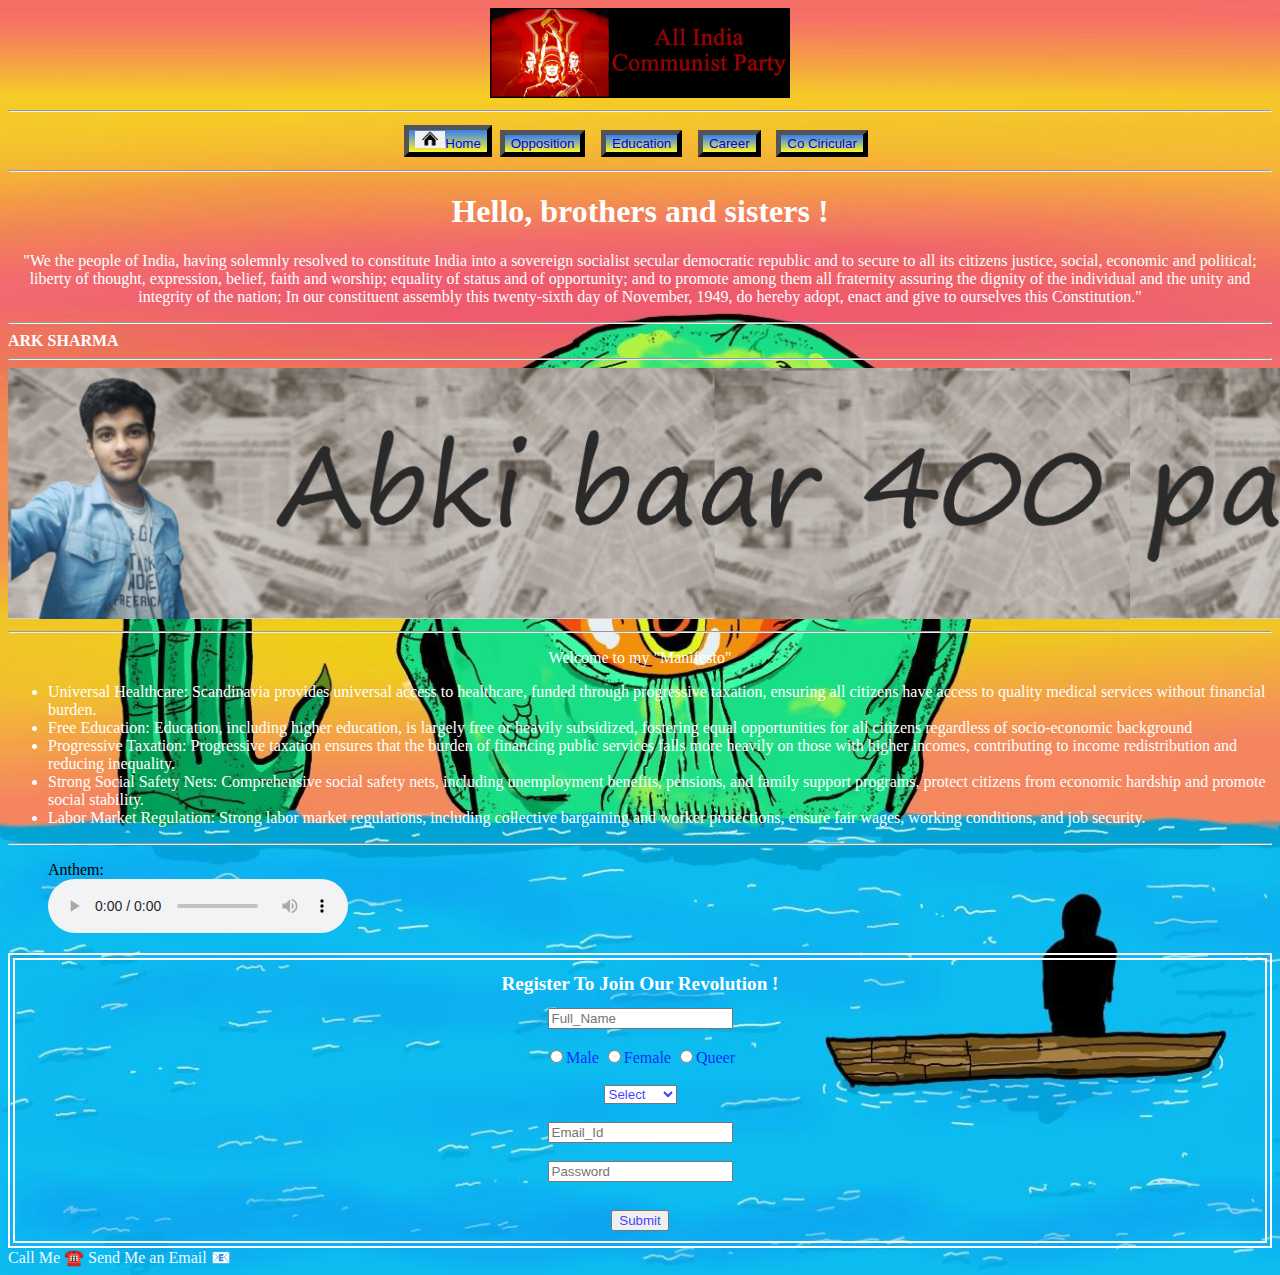
==== index.html @ f3c84b83 "call,bg" ====
<!DOCTYPE html>
<html lang="en">
<head>
    <meta charset="UTF-8">
    <meta name="viewport" content="width=device-width, initial-scale=1.0">
    <title>Document</title>
    <link rel="stylesheet" href="style.css">
</head>
<body>
  <header><div id="Banner"><image src="Gallary/Comarads.png" height="90"></image></div></header>
    <!-- <b>AICP</b> -->
    <hr>
    <pre><button><img width="30" src="Gallary/Home.png" alt="Home Page"><a href="index.html" target="_main">Home</a></button> <button><a href="Manku.html" target="_main">Opposition</a></button>  <button><a href="Education.html" target="_main">Education</a></button>  <button><a href="Career.html" target="_main">Career</a></button>  <button><a href="Co Ciricular.html" target="_main">Co Ciricular</a></button> </pre>
    <hr>
    <h1 class="content">Hello, brothers and sisters !</h1>
    <p class="content">
      "We the people of India, having solemnly resolved to constitute India into a sovereign socialist secular democratic republic and to secure to all its citizens justice, social, economic and political; liberty of thought, expression, belief, faith and worship; equality of status and of opportunity; and to promote among them all fraternity assuring the dignity of the individual and the unity and integrity of the nation; In our constituent assembly this twenty-sixth day of November, 1949, do hereby adopt, enact and give to ourselves this Constitution."
    </p>
    <hr><b class="content">ARK SHARMA</b><hr>
    <image width="1525" src="Gallary/Horder.png"></image><hr>
    <p class="content">Welcome to my "Manifesto"</p>
    <ul class="content">
      <li>Universal Healthcare: Scandinavia provides universal access to healthcare, funded through progressive taxation, ensuring all citizens have access to quality medical services without financial burden.</li>
      <li>Free Education: Education, including higher education, is largely free or heavily subsidized, fostering equal opportunities for all citizens regardless of socio-economic background</li>
      <li>Progressive Taxation: Progressive taxation ensures that the burden of financing public services falls more heavily on those with higher incomes, contributing to income redistribution and reducing inequality.</li>
      <li>Strong Social Safety Nets: Comprehensive social safety nets, including unemployment benefits, pensions, and family support programs, protect citizens from economic hardship and promote social stability.</li>
      <li>Labor Market Regulation: Strong labor market regulations, including collective bargaining and worker protections, ensure fair wages, working conditions, and job security.</li>
    </ul><hr>
    <figure>
      <figcaption>Anthem:</figcaption>
      <audio controls src="Gallary/Gandhi.mp3"></audio>
      <a href="Gallary/Gandhi.mp3"></a>
    </figure>
    <div id="sign">
    <pre><big><b class="content">Register To Join Our Revolution !</b></big></pre>
        <form class="Log">
            <input class="Log" type="text" placeholder=Full_Name>
            <br><br>
            <input class="Log" type="radio" value="M" name="Gender">Male
            <input class="Log" type="radio" value="F" name="Gender">Female
            <input class="Log" type="radio" value="Q" name="Gender">Queer
            <br><br>
            <select class="Log" name="Queer">
                <option value="S">Select</option>
                <option value="L">Lesbian</option>
                <option value="G">Gay</option>
                <option value="B">Bisexual</option>
                <option value="T">Trans</option>
                <option value="A">Asexual</option>
                <option value="I">Intersex</option>
                <option value="O">Other</option>
            </select>
            <br><br>
            <input class="Log" type="text" placeholder=Email_Id>
            <br><br>
            <input class="Log" type="password" placeholder=Password>
            <br><BR>
            <input id="submit" class="Log" type="submit"value="Submit"
            <br><BR>
        </form>
      </div>
      <footer>
        <a class="con" href="tel:+919810970892">Call Me ☎️</a> <a class="con" href="mailto:arksharma1211@gmail.com">Send Me an Email 📧</a>
    </footer>
    
</body>
</html>
---- style.css ----
body {background-image: url(Gallary/A.jpg);background-size: cover;}
p {text-align: center;}
b{color: white;}
pre {text-align: center;}
header {text-align: center;}
h1 {text-align: center;}
h3 {text-align: center;}
button {text-align: center;}
a {text-decoration: none;}
button {background-color:rgba(255, 255, 255, 0.75) ;}
/*body {background-image:linear-gradient(rgba(35, 152, 247, 0.779), rgba(161, 35, 189, 0.79));}*/
#sign {text-align: center;
border-width: 7px;
border-style: double;
border-color: rgb(255, 255, 255);
background-color: rgba(0, 0, 0, 0);}
.Log {color:rgba(4, 0, 255, 0.768);}
.content {color:white; font-family:cursive;}
button{border-width: 0px;background-image:linear-gradient(rgba(0, 94, 255, 0.792), rgba(255, 251, 0, 0.814));border-width:5px;border-color:black;}
.con{color: aliceblue; text-decoration: none;}
#submit{margin: 10px;}
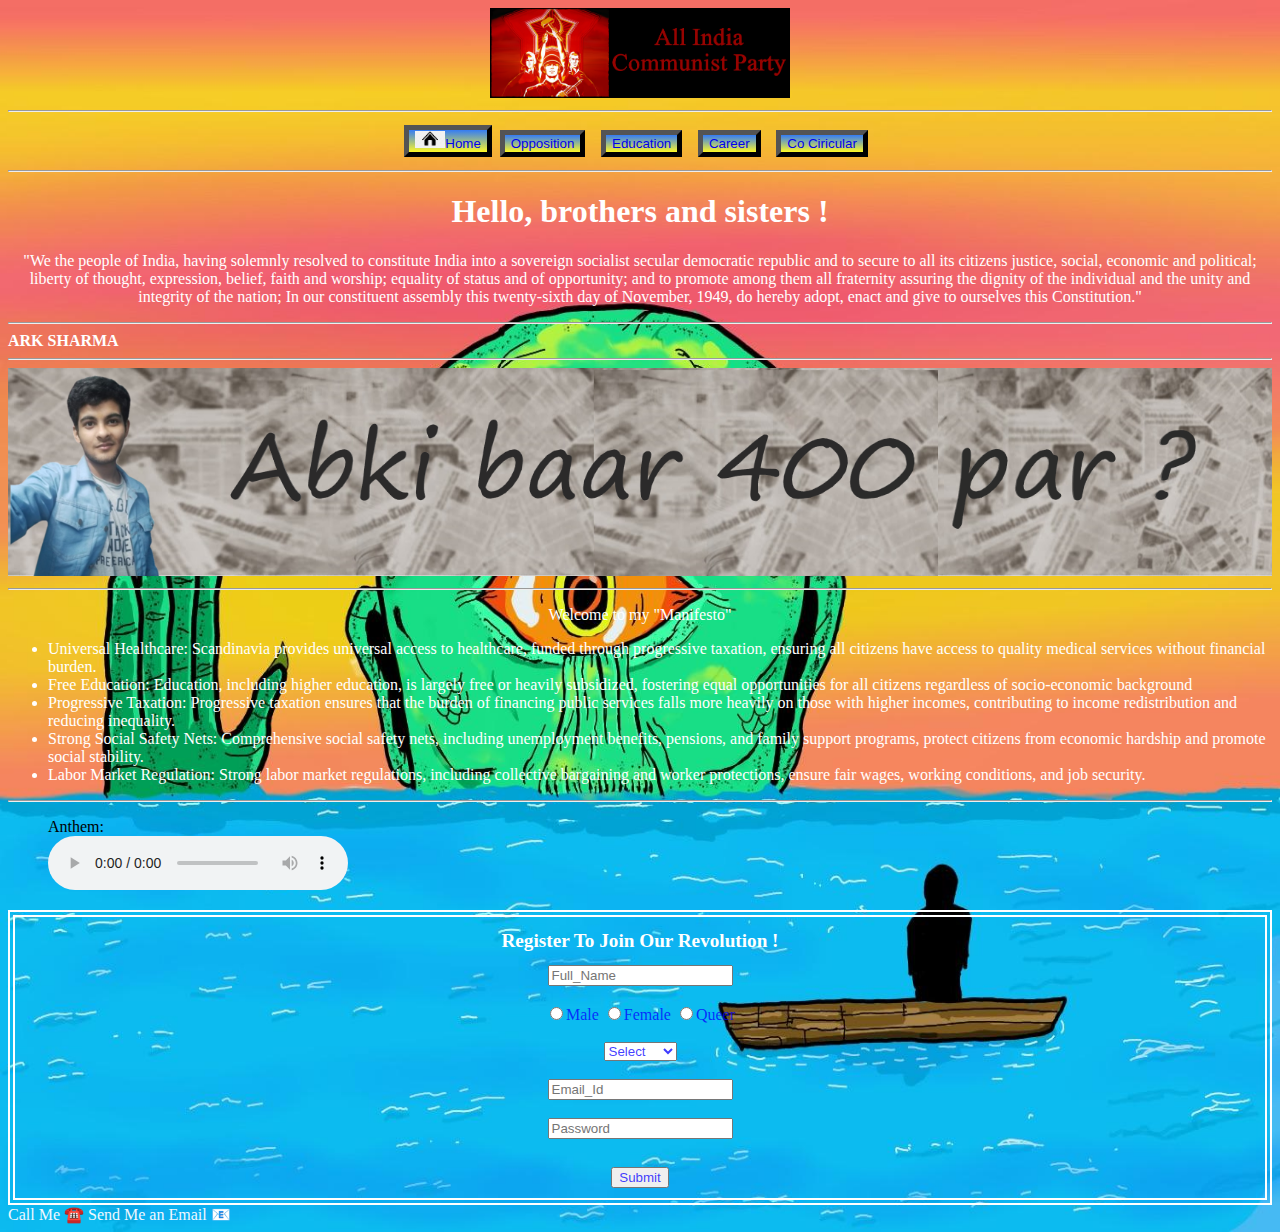
==== commit ffa79e68: "bg $ horder fix" ====
--- a/index.html
+++ b/index.html
@@ -17,7 +17,7 @@
       "We the people of India, having solemnly resolved to constitute India into a sovereign socialist secular democratic republic and to secure to all its citizens justice, social, economic and political; liberty of thought, expression, belief, faith and worship; equality of status and of opportunity; and to promote among them all fraternity assuring the dignity of the individual and the unity and integrity of the nation; In our constituent assembly this twenty-sixth day of November, 1949, do hereby adopt, enact and give to ourselves this Constitution."
     </p>
     <hr><b class="content">ARK SHARMA</b><hr>
-    <image width="1525" src="Gallary/Horder.png"></image><hr>
+    <image width="100%" src="Gallary/Horder.png"></image><hr>
     <p class="content">Welcome to my "Manifesto"</p>
     <ul class="content">
       <li>Universal Healthcare: Scandinavia provides universal access to healthcare, funded through progressive taxation, ensuring all citizens have access to quality medical services without financial burden.</li>
--- a/style.css
+++ b/style.css
@@ -1,4 +1,4 @@
-body {background-image: url(Gallary/A.jpg);background-size: cover;}
+body {background-image: url(Gallary/A.jpg);background-size: 100% 100%;}
 p {text-align: center;}
 b{color: white;}
 pre {text-align: center;}
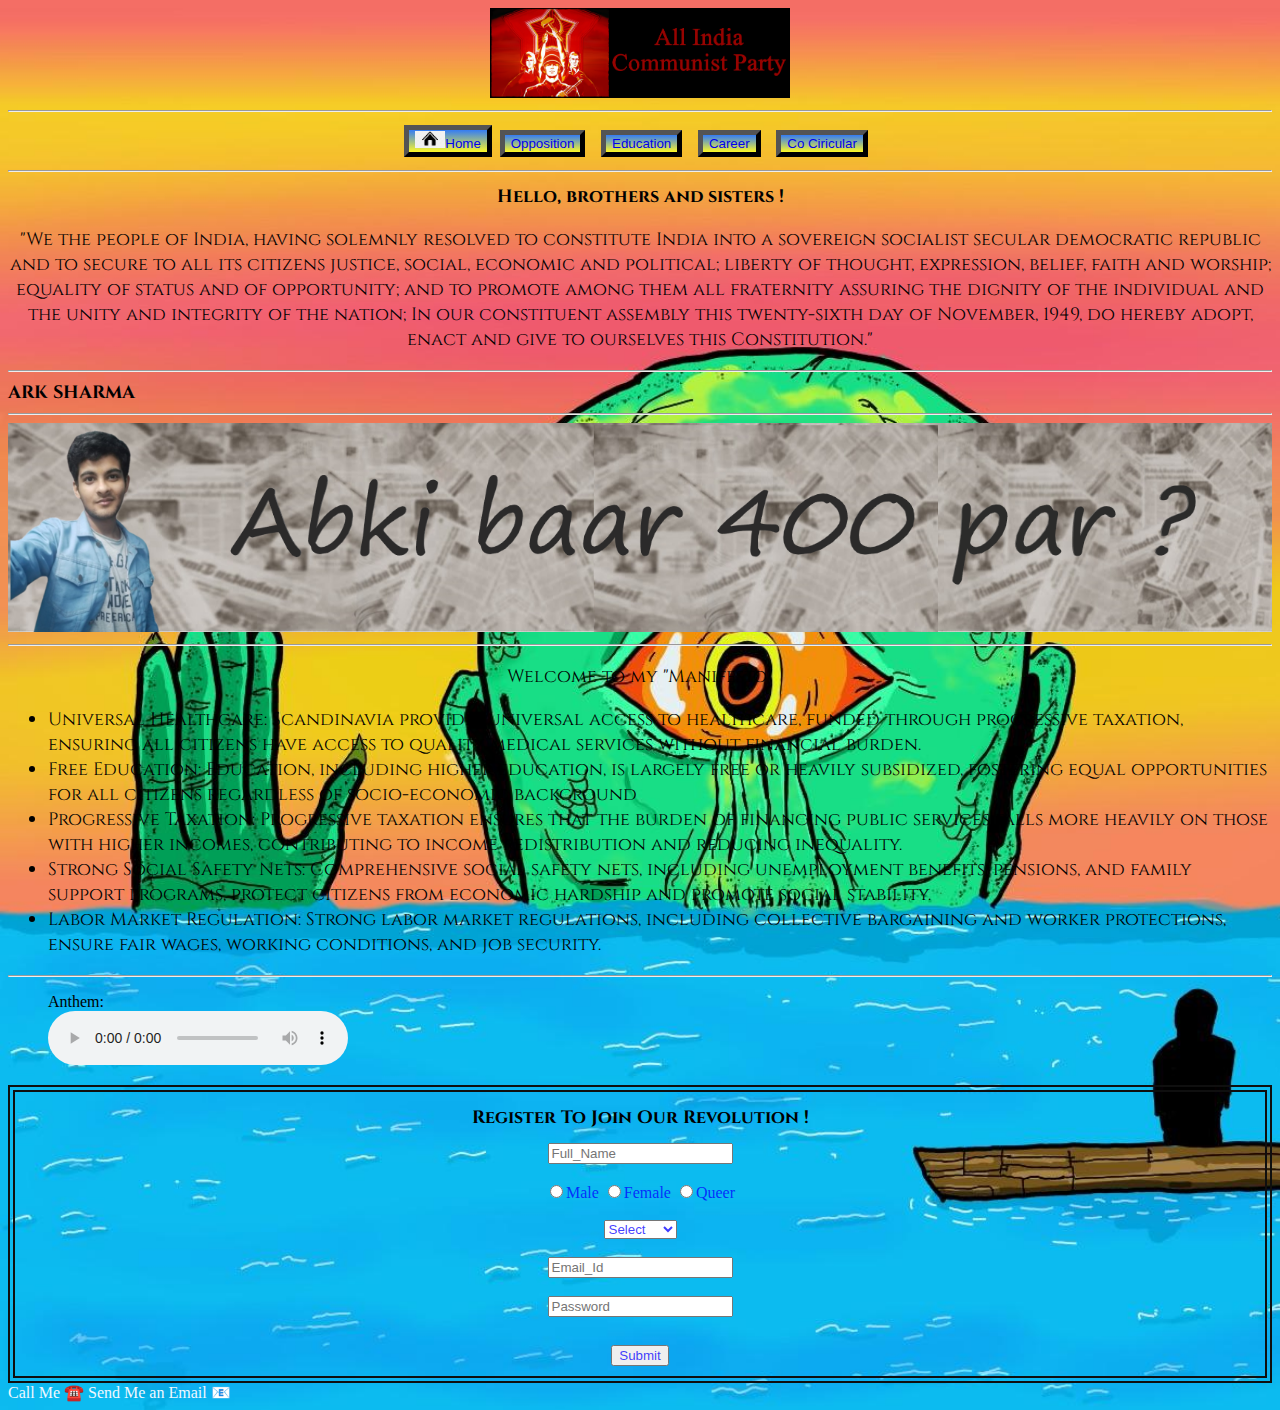
==== commit 6a70b2bd: "1" ====
--- a/index.html
+++ b/index.html
@@ -5,7 +5,10 @@
     <meta name="viewport" content="width=device-width, initial-scale=1.0">
     <title>Document</title>
     <link rel="stylesheet" href="style.css">
-</head>
+    <style>
+      @import url('https://fonts.googleapis.com/css2?family=Cinzel:wght@400..900&family=Poetsen+One&family=Salsa&display=swap');
+    </style>
+    </head>
 <body>
   <header><div id="Banner"><image src="Gallary/Comarads.png" height="90"></image></div></header>
     <!-- <b>AICP</b> -->
--- a/style.css
+++ b/style.css
@@ -1,4 +1,4 @@
-body {background-image: url(Gallary/A.jpg);background-size: 100% 100%;}
+body {background-image: url(Gallary/A.jpg);background-size: cover;}
 p {text-align: center;}
 b{color: white;}
 pre {text-align: center;}
@@ -12,10 +12,10 @@
 #sign {text-align: center;
 border-width: 7px;
 border-style: double;
-border-color: rgb(255, 255, 255);
+border-color: rgb(15, 15, 15);
 background-color: rgba(0, 0, 0, 0);}
 .Log {color:rgba(4, 0, 255, 0.768);}
-.content {color:white; font-family:cursive;}
+.content {color:rgb(0, 0, 0); font-family:Cinzel; font-size: 18px;}
 button{border-width: 0px;background-image:linear-gradient(rgba(0, 94, 255, 0.792), rgba(255, 251, 0, 0.814));border-width:5px;border-color:black;}
 .con{color: aliceblue; text-decoration: none;}
-#submit{margin: 10px;}+#submit{margin: 10px;}
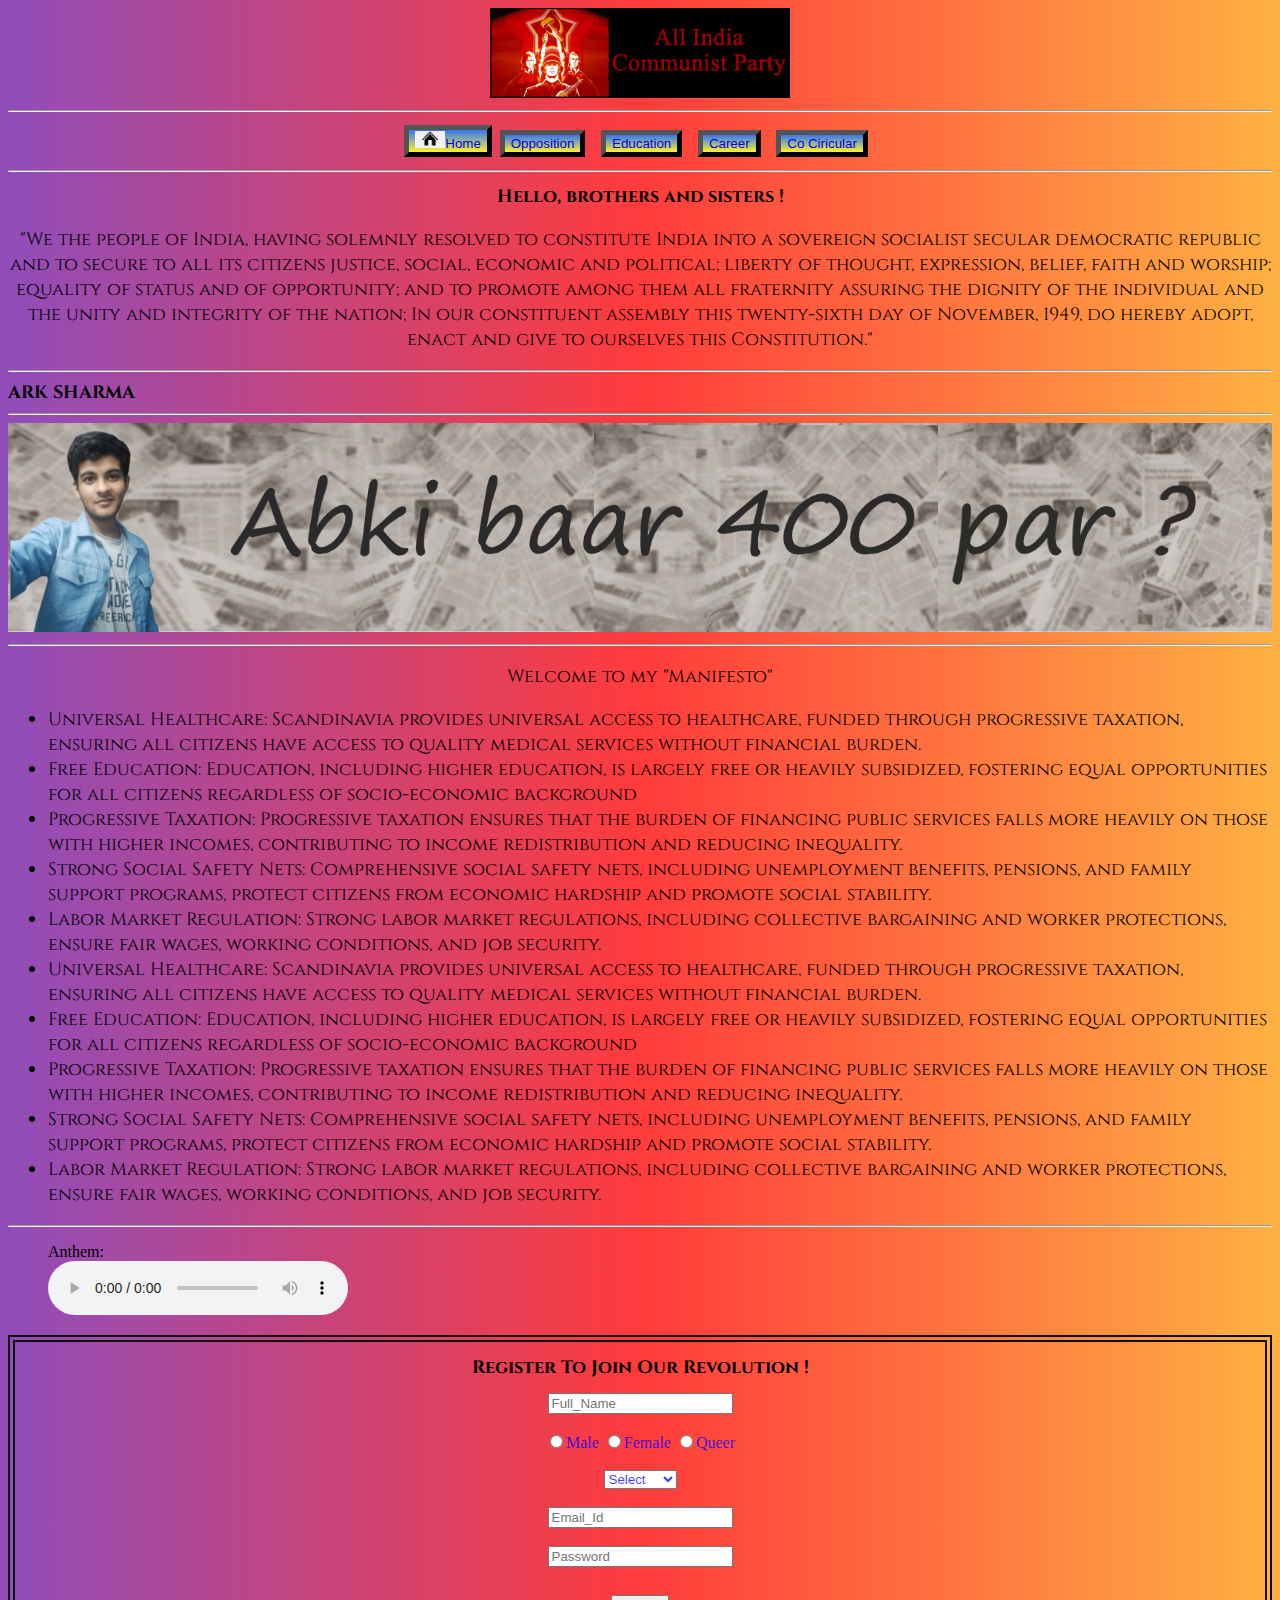
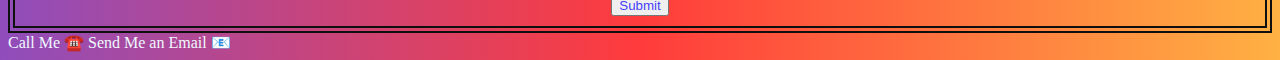
==== commit c5966db1: "better bg" ====
--- a/index.html
+++ b/index.html
@@ -28,6 +28,12 @@
       <li>Progressive Taxation: Progressive taxation ensures that the burden of financing public services falls more heavily on those with higher incomes, contributing to income redistribution and reducing inequality.</li>
       <li>Strong Social Safety Nets: Comprehensive social safety nets, including unemployment benefits, pensions, and family support programs, protect citizens from economic hardship and promote social stability.</li>
       <li>Labor Market Regulation: Strong labor market regulations, including collective bargaining and worker protections, ensure fair wages, working conditions, and job security.</li>
+      <li>Universal Healthcare: Scandinavia provides universal access to healthcare, funded through progressive taxation, ensuring all citizens have access to quality medical services without financial burden.</li>
+      <li>Free Education: Education, including higher education, is largely free or heavily subsidized, fostering equal opportunities for all citizens regardless of socio-economic background</li>
+      <li>Progressive Taxation: Progressive taxation ensures that the burden of financing public services falls more heavily on those with higher incomes, contributing to income redistribution and reducing inequality.</li>
+      <li>Strong Social Safety Nets: Comprehensive social safety nets, including unemployment benefits, pensions, and family support programs, protect citizens from economic hardship and promote social stability.</li>
+      <li>Labor Market Regulation: Strong labor market regulations, including collective bargaining and worker protections, ensure fair wages, working conditions, and job security.</li>
+
     </ul><hr>
     <figure>
       <figcaption>Anthem:</figcaption>
--- a/style.css
+++ b/style.css
@@ -1,4 +1,5 @@
-body {background-image: url(Gallary/A.jpg);background-size: cover;}
+/*body {background-image: url(Gallary/A.jpg);background-size: cover;}*/
+body {background: linear-gradient(90deg, rgba(131,58,180,0.9) 0%, rgba(255,38,38,0.9) 50%, rgba(255,177,67,1) 100%);}
 p {text-align: center;}
 b{color: white;}
 pre {text-align: center;}
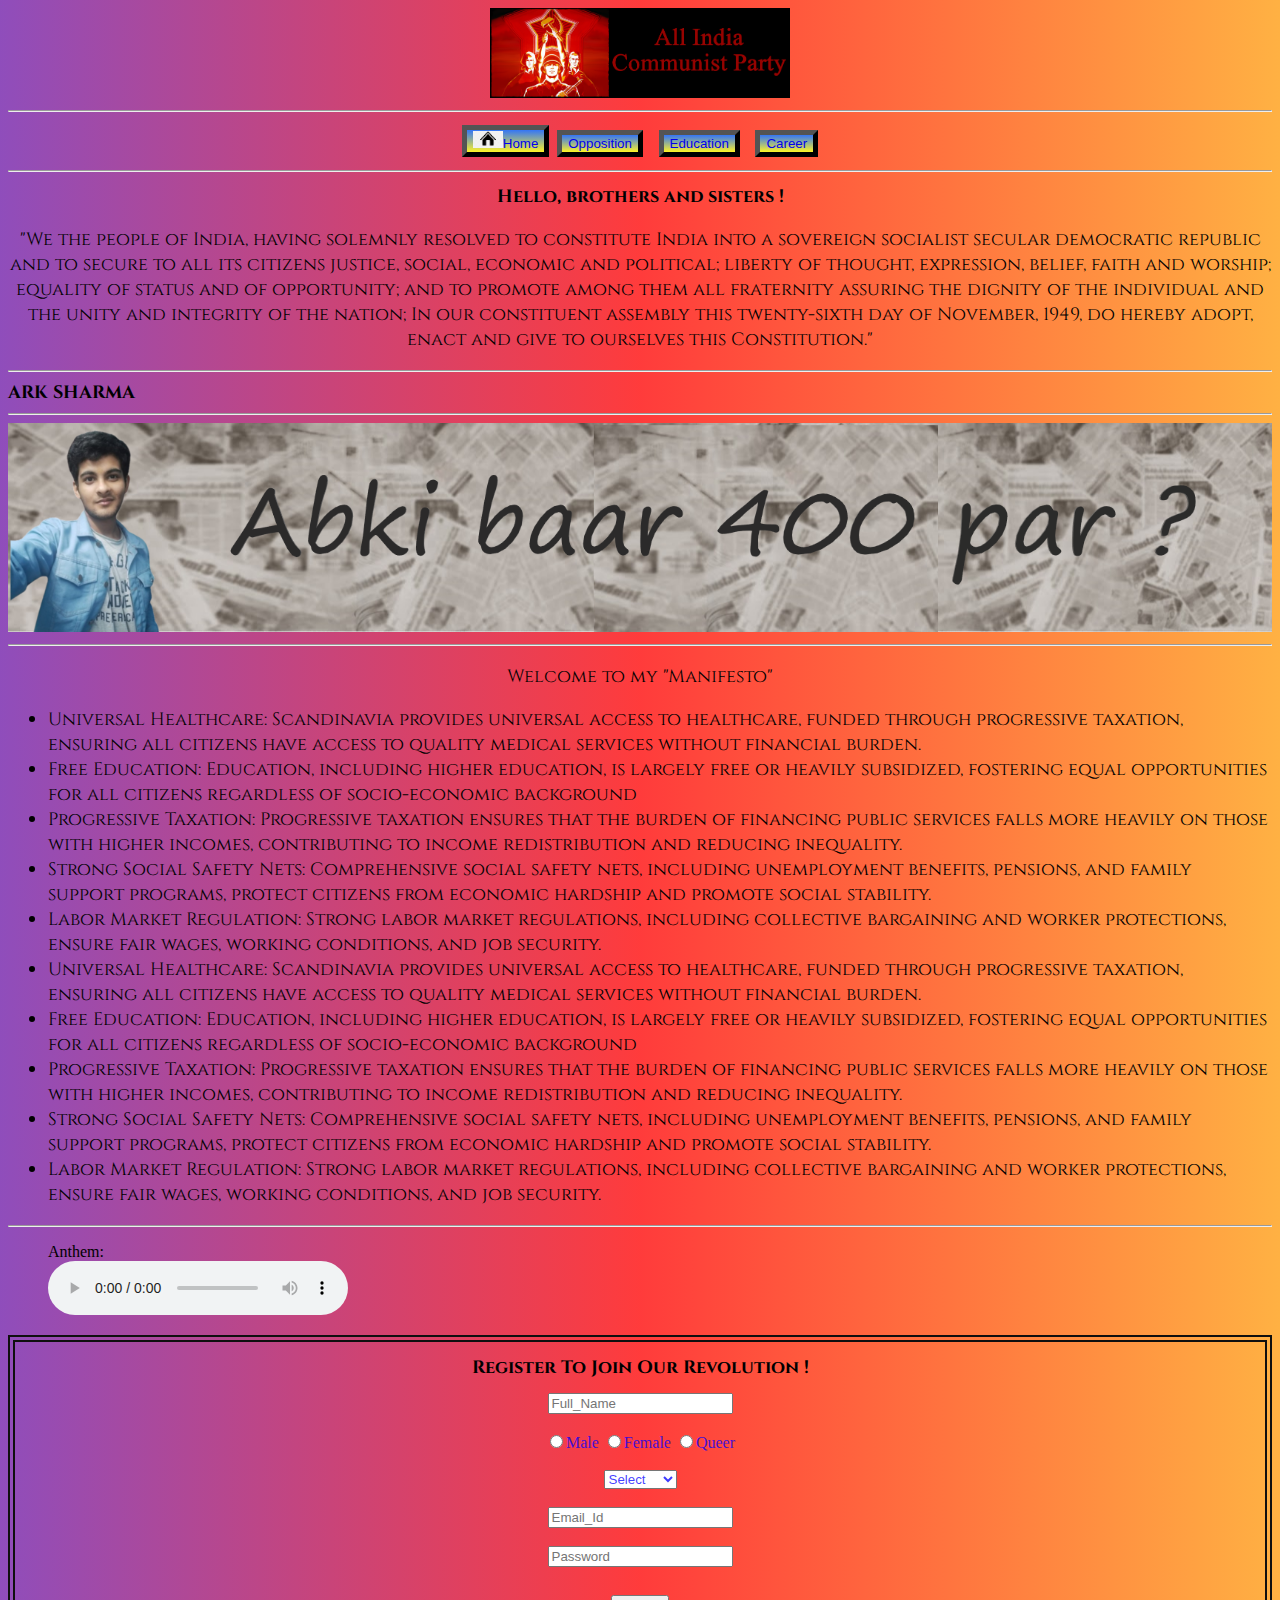
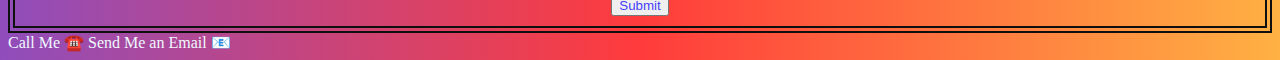
==== commit 432c3e14: "co ciricular removed" ====
--- a/index.html
+++ b/index.html
@@ -13,7 +13,7 @@
   <header><div id="Banner"><image src="Gallary/Comarads.png" height="90"></image></div></header>
     <!-- <b>AICP</b> -->
     <hr>
-    <pre><button><img width="30" src="Gallary/Home.png" alt="Home Page"><a href="index.html" target="_main">Home</a></button> <button><a href="Manku.html" target="_main">Opposition</a></button>  <button><a href="Education.html" target="_main">Education</a></button>  <button><a href="Career.html" target="_main">Career</a></button>  <button><a href="Co Ciricular.html" target="_main">Co Ciricular</a></button> </pre>
+    <pre><button><img width="30" src="Gallary/Home.png" alt="Home Page"><a href="index.html" target="_main">Home</a></button> <button><a href="Manku.html" target="_main">Opposition</a></button>  <button><a href="Education.html" target="_main">Education</a></button>  <button><a href="Career.html" target="_main">Career</a></button><!--  <button><a href="Co Ciricular.html" target="_main">Co Ciricular</a></button> --></pre>
     <hr>
     <h1 class="content">Hello, brothers and sisters !</h1>
     <p class="content">
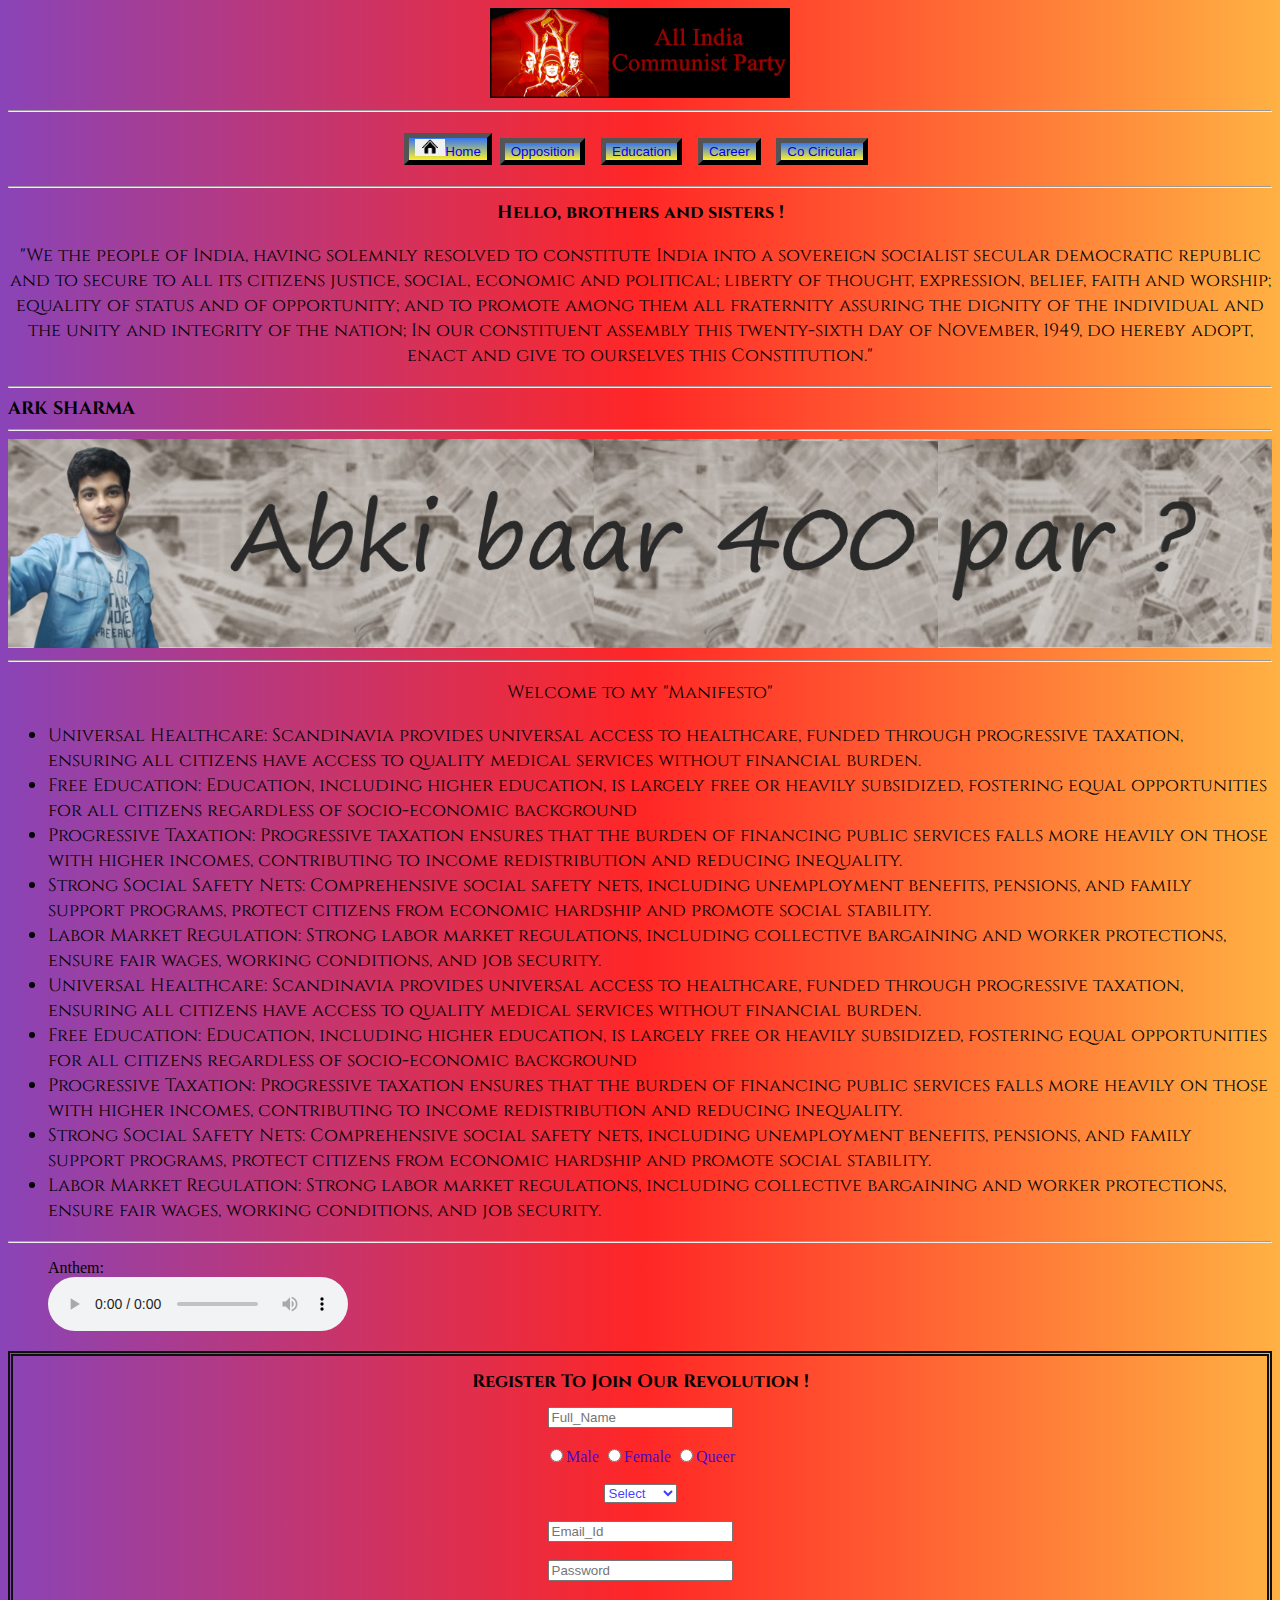
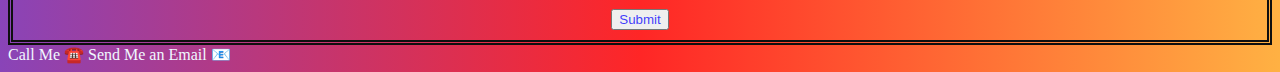
==== commit b967d5bf: "overflow x scroll" ====
--- a/index.html
+++ b/index.html
@@ -13,7 +13,7 @@
   <header><div id="Banner"><image src="Gallary/Comarads.png" height="90"></image></div></header>
     <!-- <b>AICP</b> -->
     <hr>
-    <pre><button><img width="30" src="Gallary/Home.png" alt="Home Page"><a href="index.html" target="_main">Home</a></button> <button><a href="Manku.html" target="_main">Opposition</a></button>  <button><a href="Education.html" target="_main">Education</a></button>  <button><a href="Career.html" target="_main">Career</a></button><!--  <button><a href="Co Ciricular.html" target="_main">Co Ciricular</a></button> --></pre>
+    <div id="slider"><pre><button><img width="30" src="Gallary/Home.png" alt="Home Page"><a href="index.html" target="_main">Home</a></button> <button><a href="Manku.html" target="_main">Opposition</a></button>  <button><a href="Education.html" target="_main">Education</a></button>  <button><a href="Career.html" target="_main">Career</a></button>  <button><a href="Co Ciricular.html" target="_main">Co Ciricular</a></button> </pre></div>
     <hr>
     <h1 class="content">Hello, brothers and sisters !</h1>
     <p class="content">
--- a/style.css
+++ b/style.css
@@ -1,5 +1,5 @@
 /*body {background-image: url(Gallary/A.jpg);background-size: cover;}*/
-body {background: linear-gradient(90deg, rgba(131,58,180,0.9) 0%, rgba(255,38,38,0.9) 50%, rgba(255,177,67,1) 100%);}
+body {background: linear-gradient(90deg, rgba(131,58,180,0.95) 0%, rgba(255,38,38,1) 50%, rgba(255,177,67,1) 100%);}
 p {text-align: center;}
 b{color: white;}
 pre {text-align: center;}
@@ -11,7 +11,7 @@
 button {background-color:rgba(255, 255, 255, 0.75) ;}
 /*body {background-image:linear-gradient(rgba(35, 152, 247, 0.779), rgba(161, 35, 189, 0.79));}*/
 #sign {text-align: center;
-border-width: 7px;
+border-width: 5px;
 border-style: double;
 border-color: rgb(15, 15, 15);
 background-color: rgba(0, 0, 0, 0);}
@@ -20,3 +20,4 @@
 button{border-width: 0px;background-image:linear-gradient(rgba(0, 94, 255, 0.792), rgba(255, 251, 0, 0.814));border-width:5px;border-color:black;}
 .con{color: aliceblue; text-decoration: none;}
 #submit{margin: 10px;}
+#slider{overflow-x:auto;}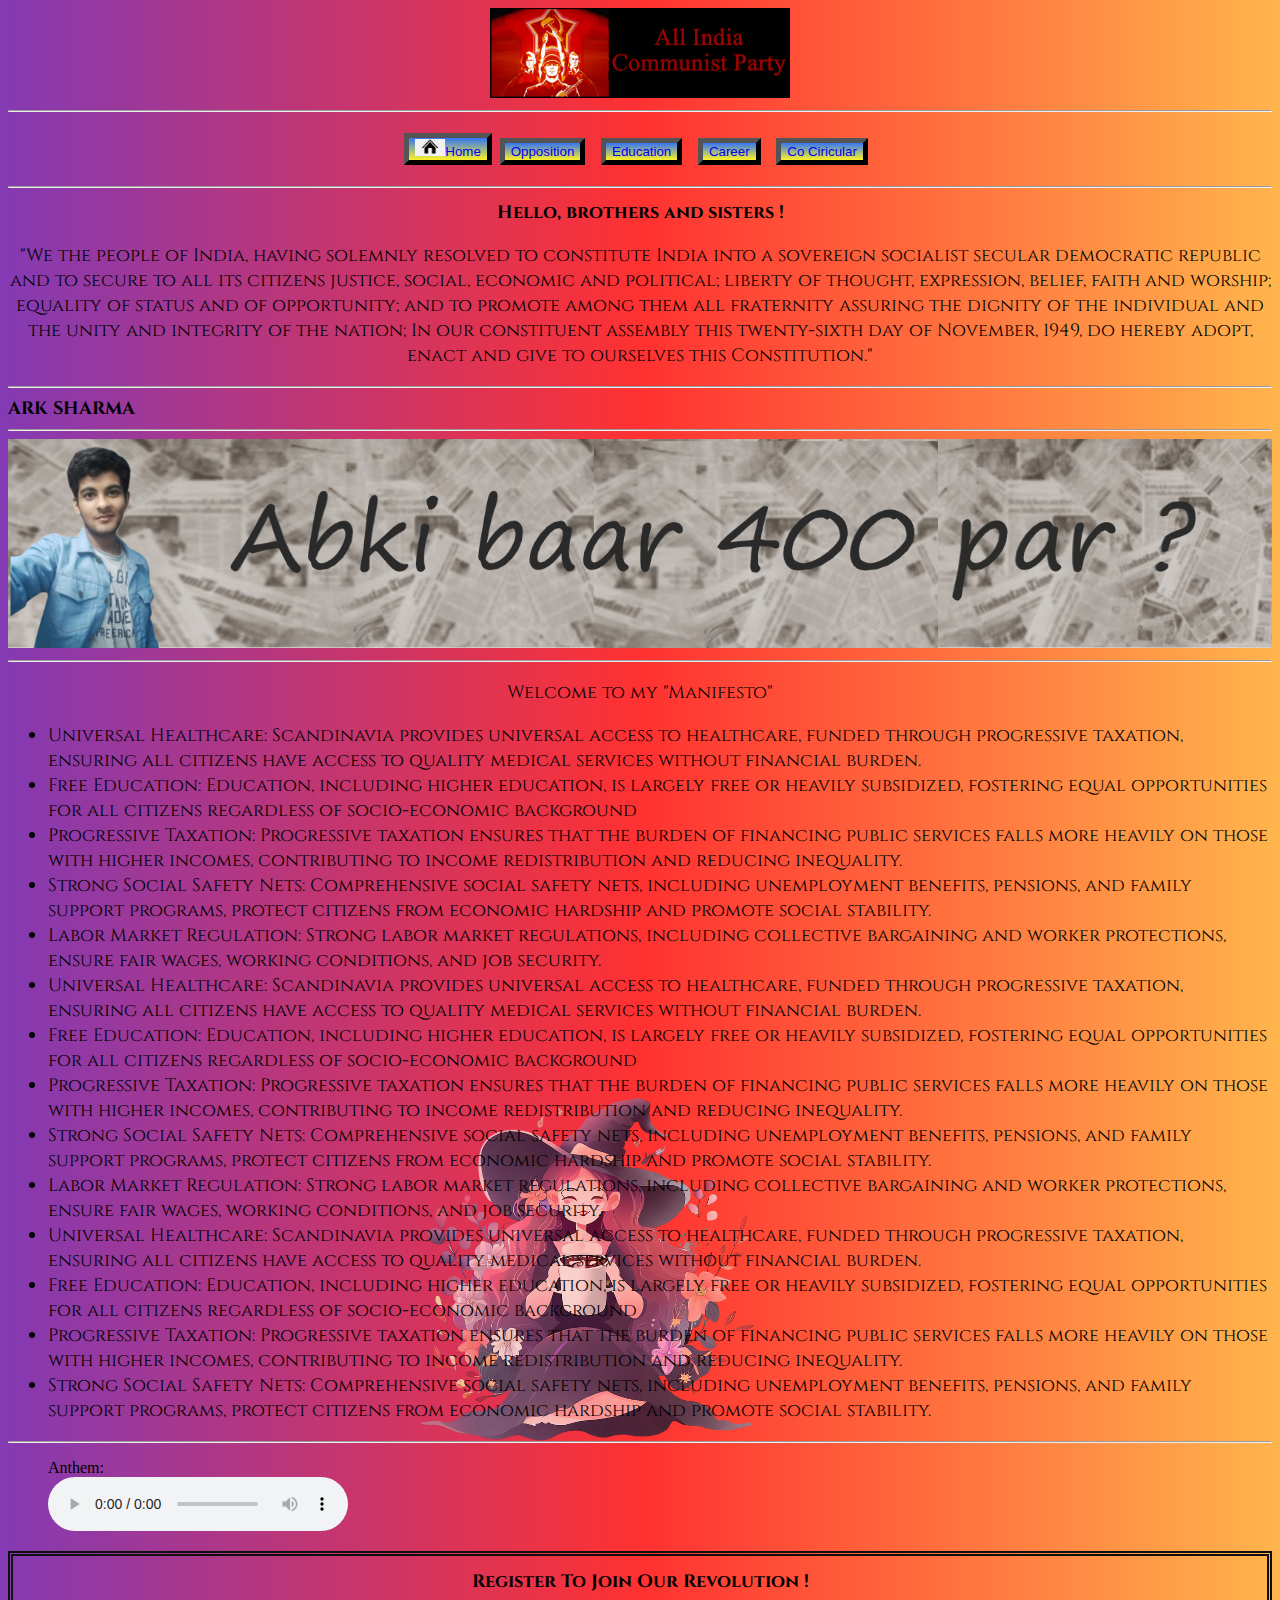
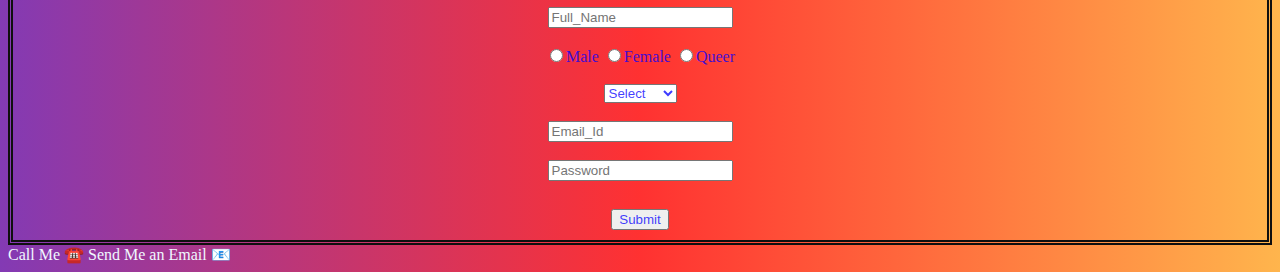
==== commit 69ae9209: "fairy" ====
--- a/index.html
+++ b/index.html
@@ -3,7 +3,7 @@
 <head>
     <meta charset="UTF-8">
     <meta name="viewport" content="width=device-width, initial-scale=1.0">
-    <title>Document</title>
+    <title>All India Communist Party</title>
     <link rel="stylesheet" href="style.css">
     <style>
       @import url('https://fonts.googleapis.com/css2?family=Cinzel:wght@400..900&family=Poetsen+One&family=Salsa&display=swap');
@@ -22,6 +22,9 @@
     <hr><b class="content">ARK SHARMA</b><hr>
     <image width="100%" src="Gallary/Horder.png"></image><hr>
     <p class="content">Welcome to my "Manifesto"</p>
+    <section class="par">
+    <div class="par">
+    <image id="img_2" src="Gallary/bg.png"></image>
     <ul class="content">
       <li>Universal Healthcare: Scandinavia provides universal access to healthcare, funded through progressive taxation, ensuring all citizens have access to quality medical services without financial burden.</li>
       <li>Free Education: Education, including higher education, is largely free or heavily subsidized, fostering equal opportunities for all citizens regardless of socio-economic background</li>
@@ -33,8 +36,15 @@
       <li>Progressive Taxation: Progressive taxation ensures that the burden of financing public services falls more heavily on those with higher incomes, contributing to income redistribution and reducing inequality.</li>
       <li>Strong Social Safety Nets: Comprehensive social safety nets, including unemployment benefits, pensions, and family support programs, protect citizens from economic hardship and promote social stability.</li>
       <li>Labor Market Regulation: Strong labor market regulations, including collective bargaining and worker protections, ensure fair wages, working conditions, and job security.</li>
+      <li>Universal Healthcare: Scandinavia provides universal access to healthcare, funded through progressive taxation, ensuring all citizens have access to quality medical services without financial burden.</li>
+      <li>Free Education: Education, including higher education, is largely free or heavily subsidized, fostering equal opportunities for all citizens regardless of socio-economic background</li>
+      <li>Progressive Taxation: Progressive taxation ensures that the burden of financing public services falls more heavily on those with higher incomes, contributing to income redistribution and reducing inequality.</li>
+      <li>Strong Social Safety Nets: Comprehensive social safety nets, including unemployment benefits, pensions, and family support programs, protect citizens from economic hardship and promote social stability.</li>
 
-    </ul><hr>
+    </ul>
+  </div>
+</section>
+    <hr>
     <figure>
       <figcaption>Anthem:</figcaption>
       <audio controls src="Gallary/Gandhi.mp3"></audio>
--- a/style.css
+++ b/style.css
@@ -1,23 +1,26 @@
 /*body {background-image: url(Gallary/A.jpg);background-size: cover;}*/
-body {background: linear-gradient(90deg, rgba(131,58,180,0.95) 0%, rgba(255,38,38,1) 50%, rgba(255,177,67,1) 100%);}
-p {text-align: center;}
+body {background: linear-gradient(90deg, rgba(131,58,180,1) 0%, rgba(255,38,38,0.95) 50%, rgba(255,177,67,0.95) 100%);}
+p, pre, header, h1, h3, button {text-align: center;}
+a{text-decoration: none;}
+button{background-color:rgba(255, 255, 255, 0.75) ;}
 b{color: white;}
-pre {text-align: center;}
-header {text-align: center;}
-h1 {text-align: center;}
-h3 {text-align: center;}
-button {text-align: center;}
-a {text-decoration: none;}
-button {background-color:rgba(255, 255, 255, 0.75) ;}
-/*body {background-image:linear-gradient(rgba(35, 152, 247, 0.779), rgba(161, 35, 189, 0.79));}*/
-#sign {text-align: center;
-border-width: 5px;
-border-style: double;
-border-color: rgb(15, 15, 15);
-background-color: rgba(0, 0, 0, 0);}
 .Log {color:rgba(4, 0, 255, 0.768);}
 .content {color:rgb(0, 0, 0); font-family:Cinzel; font-size: 18px;}
-button{border-width: 0px;background-image:linear-gradient(rgba(0, 94, 255, 0.792), rgba(255, 251, 0, 0.814));border-width:5px;border-color:black;}
+button{
+    border-width: 0px;
+    background-image:linear-gradient(rgba(0, 94, 255, 0.792), rgba(255, 251, 0, 0.814));border-width:5px;border-color:black;
+}
 .con{color: aliceblue; text-decoration: none;}
+#sign {text-align: center;border-width: 5px;border-style: double;border-color: rgb(15, 15, 15);background-color: rgba(0, 0, 0, 0);}
 #submit{margin: 10px;}
-#slider{overflow-x:auto;}+#slider{overflow-x:auto;} 
+#par{position: relative;}
+#img_2{
+    opacity:0.80;
+    z-index:-1;
+    position:absolute;
+    top: 120%; 
+    left:30%;
+    height:auto;
+    width: 30%;
+}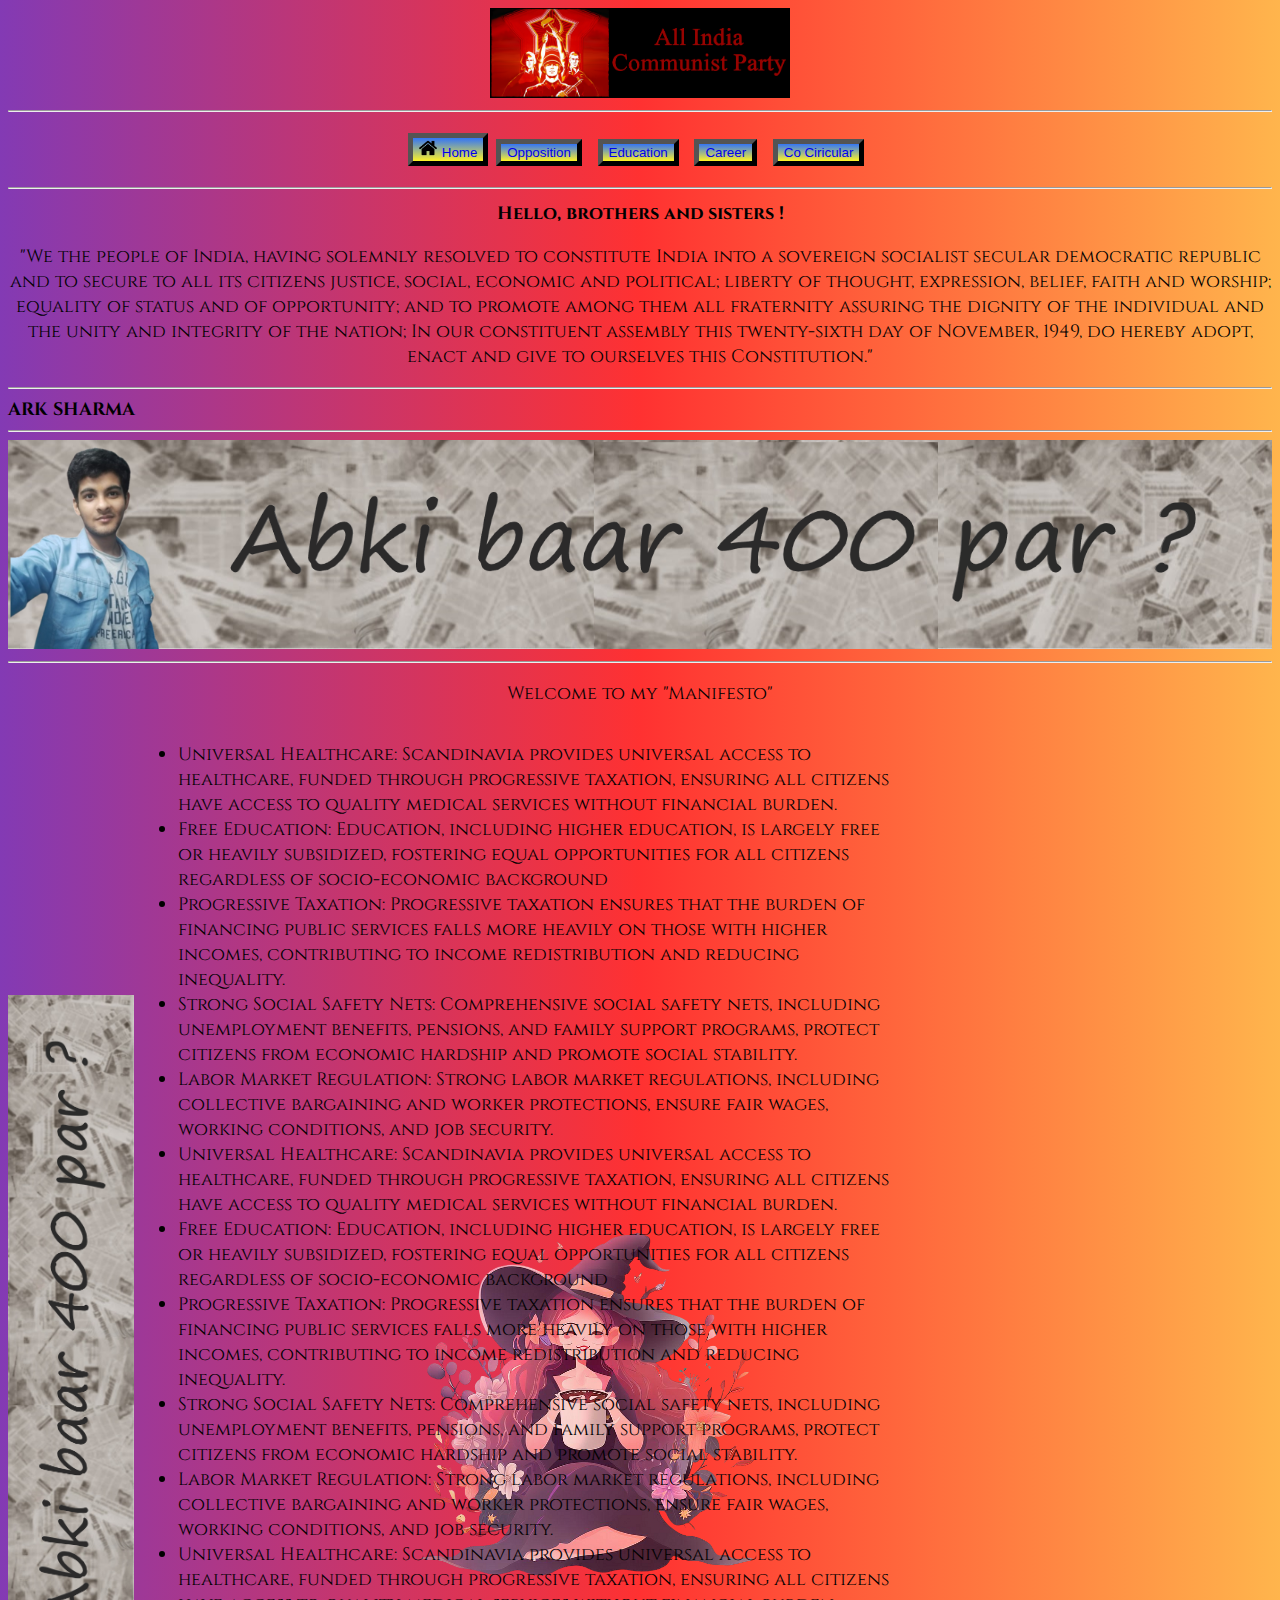
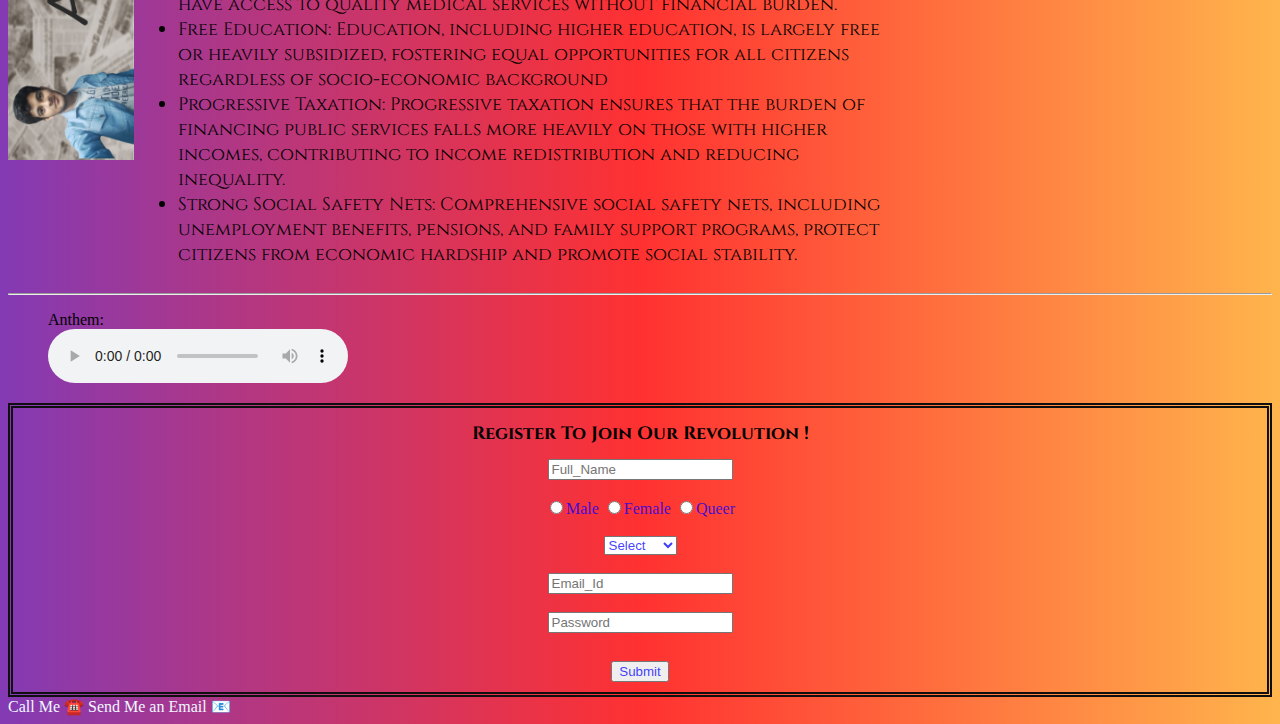
==== commit 35e3afc4: "home transp" ====
--- a/index.html
+++ b/index.html
@@ -13,7 +13,7 @@
   <header><div id="Banner"><image src="Gallary/Comarads.png" height="90"></image></div></header>
     <!-- <b>AICP</b> -->
     <hr>
-    <div id="slider"><pre><button><img width="30" src="Gallary/Home.png" alt="Home Page"><a href="index.html" target="_main">Home</a></button> <button><a href="Manku.html" target="_main">Opposition</a></button>  <button><a href="Education.html" target="_main">Education</a></button>  <button><a href="Career.html" target="_main">Career</a></button>  <button><a href="Co Ciricular.html" target="_main">Co Ciricular</a></button> </pre></div>
+    <div id="slider"><pre><button><img id="hom" width="30" src="Gallary/Home.png" alt="Home Page"><a href="index.html" target="_main">Home</a></button> <button><a href="Manku.html" target="_main">Opposition</a></button>  <button><a href="Education.html" target="_main">Education</a></button>  <button><a href="Career.html" target="_main">Career</a></button>  <button><a href="Co Ciricular.html" target="_main">Co Ciricular</a></button> </pre></div>
     <hr>
     <h1 class="content">Hello, brothers and sisters !</h1>
     <p class="content">
@@ -22,9 +22,9 @@
     <hr><b class="content">ARK SHARMA</b><hr>
     <image width="100%" src="Gallary/Horder.png"></image><hr>
     <p class="content">Welcome to my "Manifesto"</p>
-    <section class="par">
-    <div class="par">
     <image id="img_2" src="Gallary/bg.png"></image>
+    <div class="o3"><image id="img_3" src="Gallary/Horder - Copy.png"></image></div>
+    <div id="lis">
     <ul class="content">
       <li>Universal Healthcare: Scandinavia provides universal access to healthcare, funded through progressive taxation, ensuring all citizens have access to quality medical services without financial burden.</li>
       <li>Free Education: Education, including higher education, is largely free or heavily subsidized, fostering equal opportunities for all citizens regardless of socio-economic background</li>
@@ -43,7 +43,6 @@
 
     </ul>
   </div>
-</section>
     <hr>
     <figure>
       <figcaption>Anthem:</figcaption>
--- a/style.css
+++ b/style.css
@@ -19,8 +19,12 @@
     opacity:0.80;
     z-index:-1;
     position:absolute;
-    top: 120%; 
+    top: 135%; 
     left:30%;
     height:auto;
     width: 30%;
-}+}
+#img_3{display: inline-block; width: 100%; bottom: 70px;padding-bottom: 100px; }
+#lis{width: 60%; height: auto;display: inline-block;}
+.o3{width: 10%; height: auto;display: inline-block;}
+#hom{height: 18px; width: 18px; margin-right: 5px;}